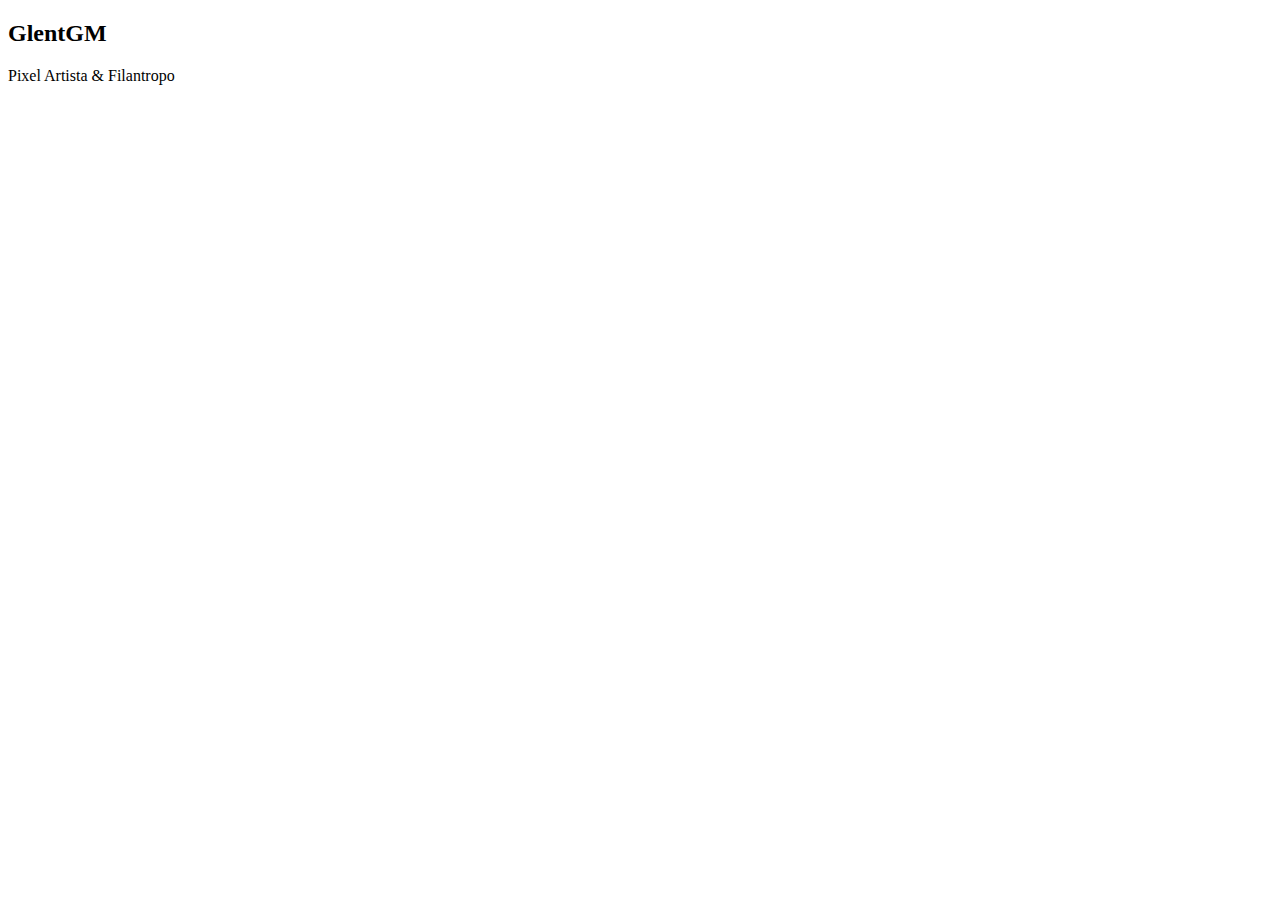
==== index.html @ 95df6d76 "Implento da primera versão da  tela inicial" ====
<!DOCTYPE html>
<html lang="en">

<head>
    <meta charset="UTF-8">
    <link rel="stylesheet" href="style.css">
    <link rel="stylesheet" href="reset.css">
    <title>Glentgm Page</title>
</head>

<body>
    <header>
    </header>
    <div class="main-page">
        <div class="main-page-left">
            <h2>GlentGM</h2>
            <div class="horizontal-line"></div>
            <p>Pixel Artista & Filantropo</p>
        </div>
        <div class="main-page-right card">
            <div class="flip-face face plane">
            </div>
        </div>
    </div>
    <footer>
    </footer>
    <script src="scripts.js"></script>
</body>

</html>
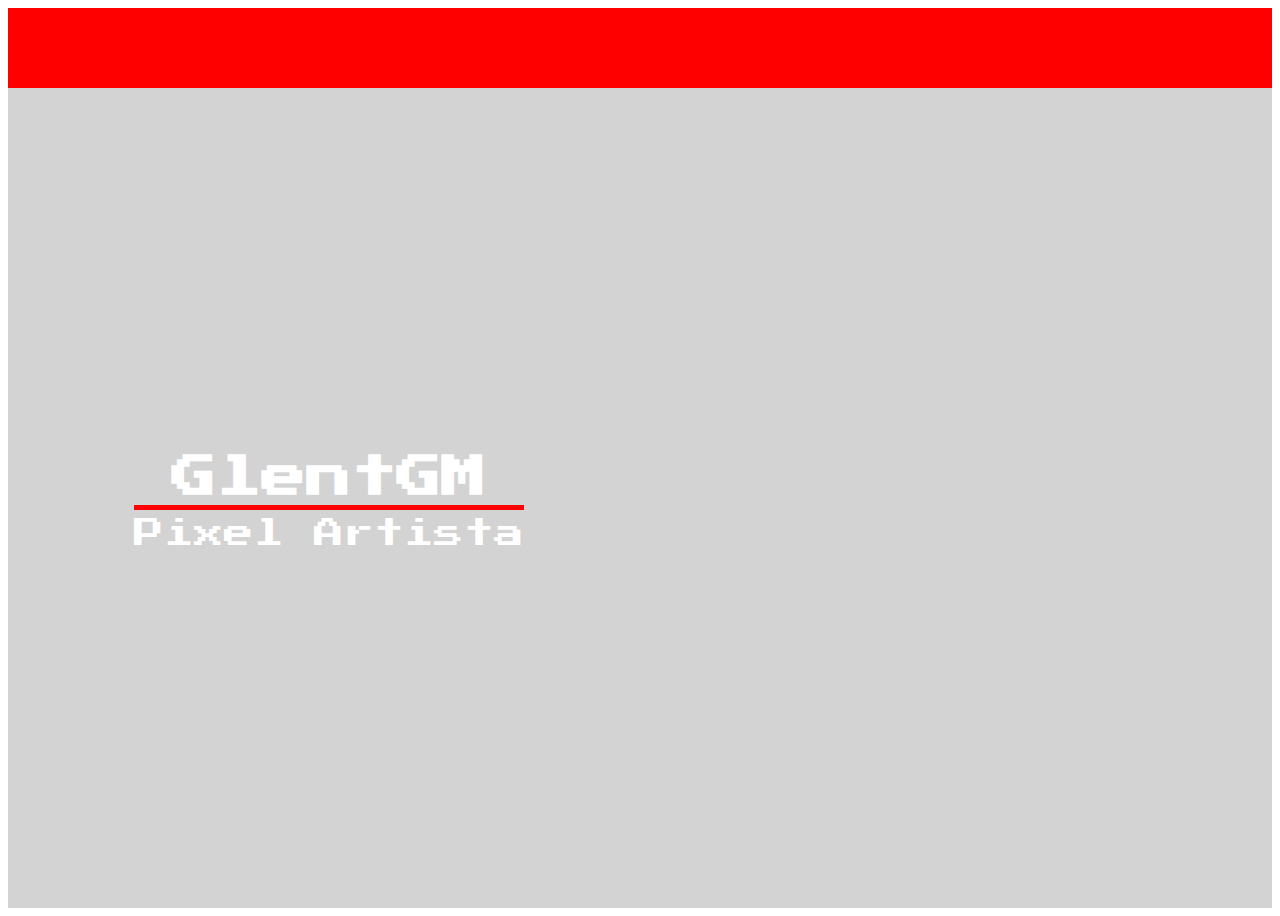
==== commit bfb70d6d: "Implento da primera versão da tela inicial" ====
--- a/index.html
+++ b/index.html
@@ -15,7 +15,7 @@
         <div class="main-page-left">
             <h2>GlentGM</h2>
             <div class="horizontal-line"></div>
-            <p>Pixel Artista & Filantropo</p>
+            <p>Pixel Artista</p>
         </div>
         <div class="main-page-right card">
             <div class="flip-face face plane">
--- a/style.css
+++ b/style.css
@@ -0,0 +1,114 @@
+@import url('https://fonts.googleapis.com/css2?family=Press+Start+2P&display=swap');
+
+header {
+    width: 100%;
+    height: 80px;
+    background-color: red;
+}
+
+.main-page {
+    width: 100%;
+    height: calc(100vh - 80px);
+    background-color: lightgray;
+    display: flex;
+    align-items: center;
+    justify-content: space-evenly;
+}
+
+.main-page>div {
+    width: 600px;
+    height: 600px;
+    display: flex;
+    flex-direction: column;
+    align-items: center;
+    justify-content: center;
+    font-family: 'Press Start 2P';
+    color: white;
+    position: relative;
+}
+
+.main-page-left h2 {
+    font-size: 45px;
+    margin-bottom: 5px;
+}
+
+.main-page-left p {
+    margin-top: 9px;
+    font-size: 30px;
+}
+
+.horizontal-line {
+    width: 390px;
+    height: 5px;
+    background-color: red;
+}
+
+.main-page-rigth {
+    width: 100%;
+    height: 100%;
+    background-color: yellow;
+    position: absolute;
+    z-index: 2;
+}
+
+.face {
+    width: 100%;
+    height: 100%;
+    display: flex;
+    align-items: center;
+    justify-content: center;
+    position: absolute;
+    transition: all;
+    transform-style: preserve-3d;
+}
+
+.kurisu {
+    background-image: url("./images/glentgm-kurisu-giant.gif");
+}
+
+.plane {
+    background-image: url("./images/glentgm-aviao-caindo-semcolab.gif");
+}
+
+.margrit {
+    background-image: url("./images/glentgm-margarita-the-animation5.gif");
+}
+
+.hikaru {
+    background-image: url("./images/glentgm-sprite-grande.jpg");
+}
+
+.portal {
+    background-image: url("./images/glentgm-testee.jpg");
+}
+
+.card {
+    width: 200px;
+    height: 250px;
+    position: relative;
+}
+
+.flip-face {
+    width: 100%;
+    height: 100%;
+    transform: rotateY(90deg);
+    border-radius: 30px;
+    box-shadow: 0 0 1em rgba(0, 0, 0, .4);
+    background-repeat: no-repeat;
+    background-attachment: fixed;
+    background-position: center;
+}
+
+.flip-face.face {
+    animation-name: rotator-back;
+    animation-duration: 5s;
+    animation-iteration-count: infinite;
+    animation-fill-mode: forwards;
+    animation-direction:alternate;
+}
+
+@keyframes rotator-back {
+    to {
+        transform: rotateY(0deg);
+    }
+}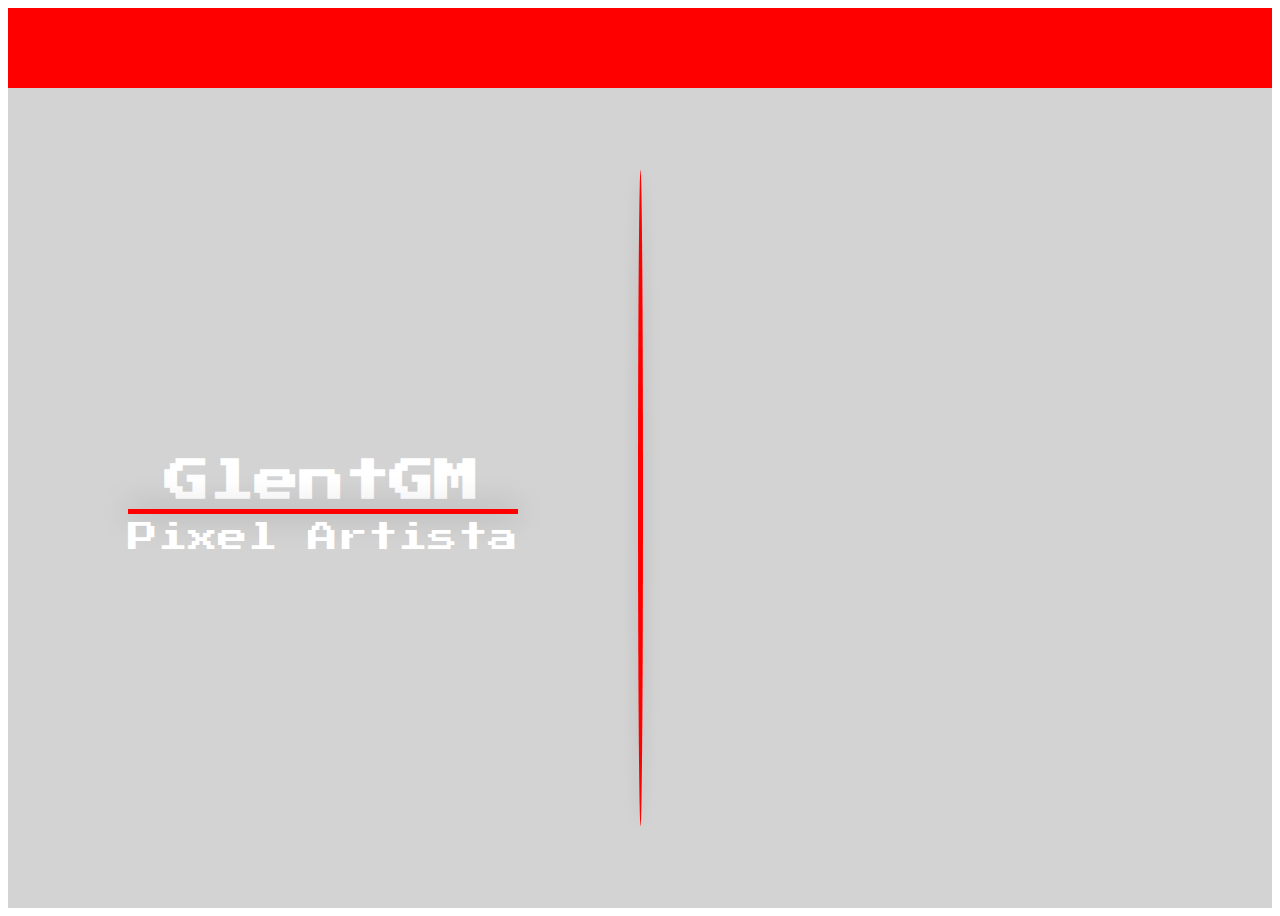
==== commit 535e63ac: "Imagens atualizadas" ====
--- a/index.html
+++ b/index.html
@@ -17,8 +17,9 @@
             <div class="horizontal-line"></div>
             <p>Pixel Artista</p>
         </div>
-        <div class="main-page-right card">
-            <div class="flip-face face plane">
+        <div class="vertical-line"></div>
+        <div class="main-page-right">
+            <div class="flip-face plane">
             </div>
         </div>
     </div>
--- a/style.css
+++ b/style.css
@@ -15,7 +15,8 @@
     justify-content: space-evenly;
 }
 
-.main-page>div {
+.main-page-right,
+.main-page-left {
     width: 600px;
     height: 600px;
     display: flex;
@@ -25,7 +26,9 @@
     font-family: 'Press Start 2P';
     color: white;
     position: relative;
-}
+    margin-top: 9px;
+    font-size: 30px;
+}   
 
 .main-page-left h2 {
     font-size: 45px;
@@ -37,29 +40,19 @@
     font-size: 30px;
 }
 
+.vertical-line{
+    width: 5px;
+    height: 80%;
+    background-color: red;
+    border-radius: 50%;
+    box-shadow: 0 0 1em rgba(0, 0, 0, .2);
+}
+
 .horizontal-line {
     width: 390px;
     height: 5px;
     background-color: red;
-}
-
-.main-page-rigth {
-    width: 100%;
-    height: 100%;
-    background-color: yellow;
-    position: absolute;
-    z-index: 2;
-}
-
-.face {
-    width: 100%;
-    height: 100%;
-    display: flex;
-    align-items: center;
-    justify-content: center;
-    position: absolute;
-    transition: all;
-    transform-style: preserve-3d;
+    box-shadow: 0 0 1em rgba(0, 0, 0, .4);
 }
 
 .kurisu {
@@ -70,22 +63,16 @@
     background-image: url("./images/glentgm-aviao-caindo-semcolab.gif");
 }
 
-.margrit {
-    background-image: url("./images/glentgm-margarita-the-animation5.gif");
+.portrait {
+    background-image: url("./images/glentgm-2.gif");
 }
 
 .hikaru {
     background-image: url("./images/glentgm-sprite-grande.jpg");
 }
 
-.portal {
-    background-image: url("./images/glentgm-testee.jpg");
-}
-
-.card {
-    width: 200px;
-    height: 250px;
-    position: relative;
+.laroca {
+    background-image: url("./images/glentgm-negocio.jpg");
 }
 
 .flip-face {
@@ -97,9 +84,6 @@
     background-repeat: no-repeat;
     background-attachment: fixed;
     background-position: center;
-}
-
-.flip-face.face {
     animation-name: rotator-back;
     animation-duration: 5s;
     animation-iteration-count: infinite;
@@ -107,6 +91,7 @@
     animation-direction:alternate;
 }
 
+
 @keyframes rotator-back {
     to {
         transform: rotateY(0deg);
